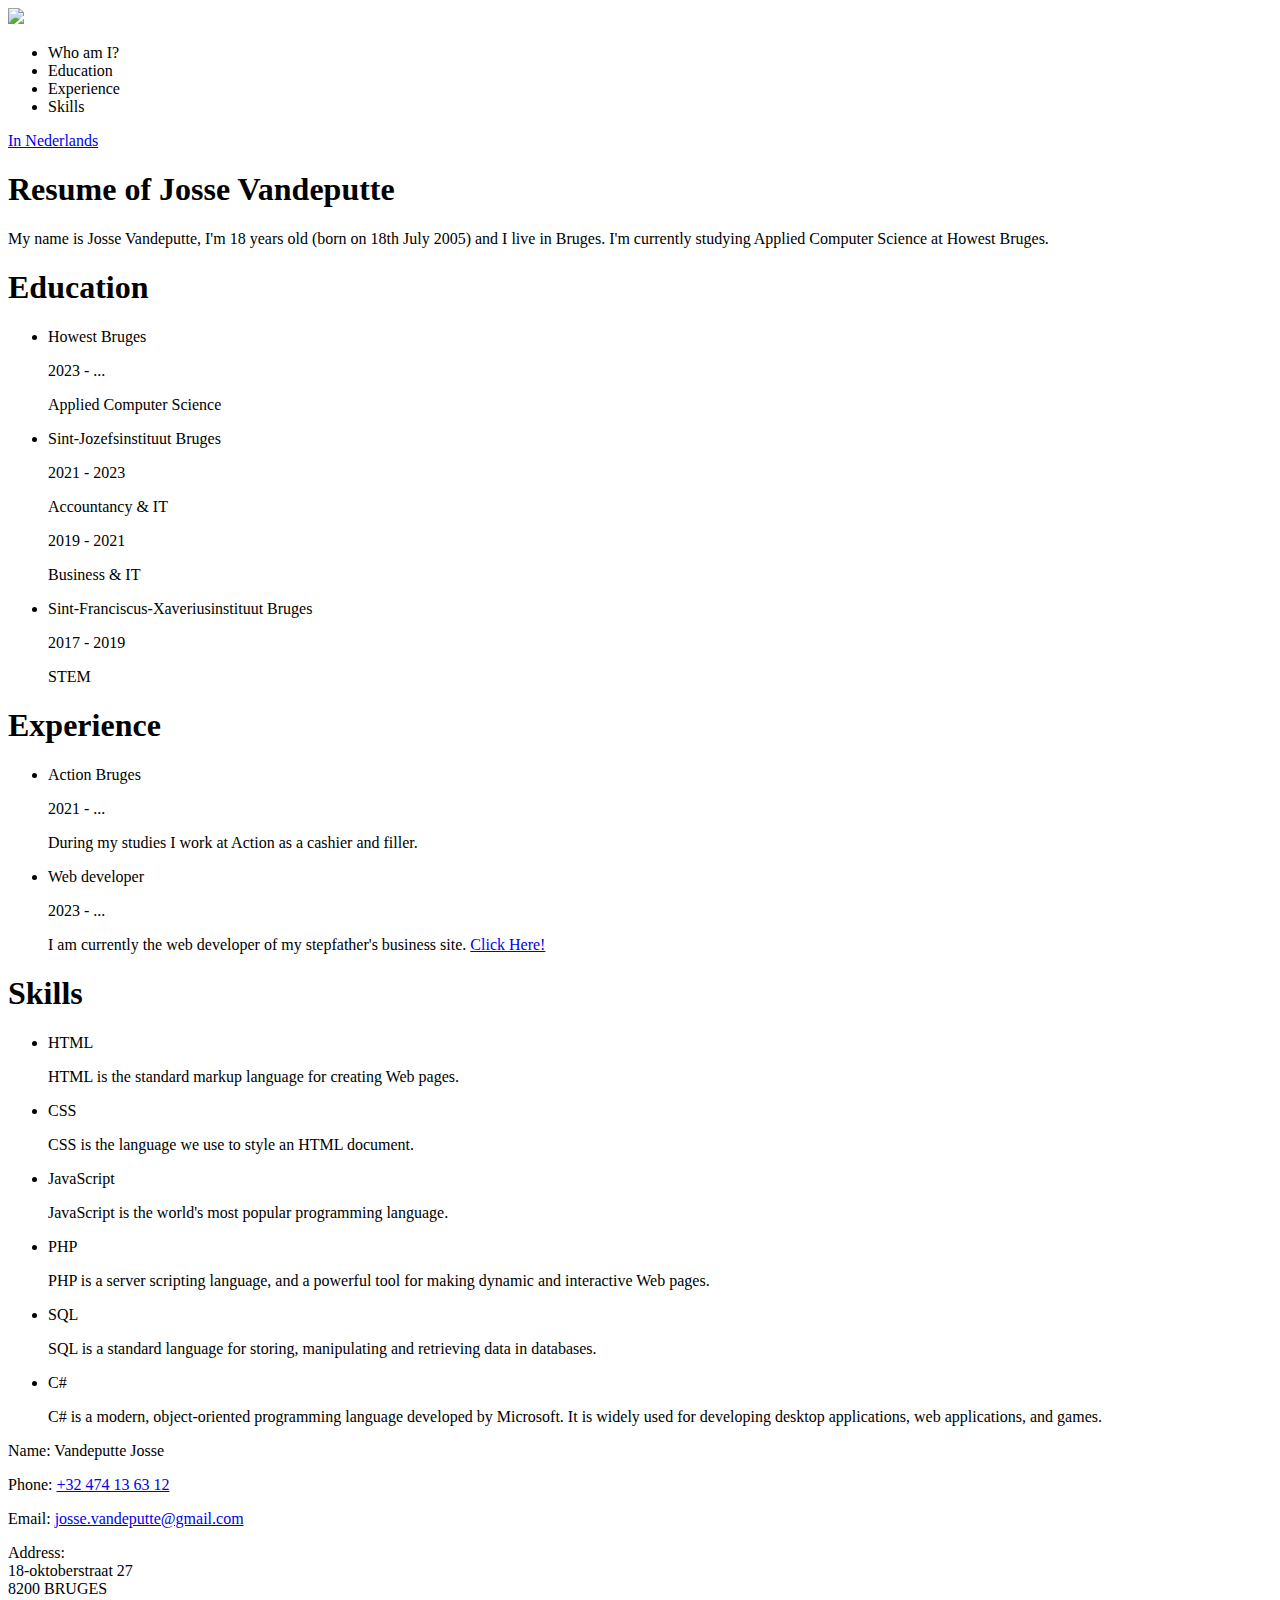
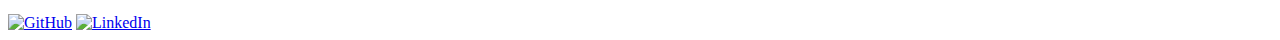
==== en/index.html @ a8cc0b4f "new way of changing (not working yet)" ====
<!DOCTYPE html>
<html lang="en">
<head>
    <meta charset="UTF-8">
    <meta name="viewport" content="width=device-width, initial-scale=1.0">
    <meta name="author" content="@JosseVandeputte">
    <title>Resume of Josse Vandeputte</title>
    <!-- LINKS -->
    <link rel="stylesheet" href="assets/css/reset.css">
    <link rel="stylesheet" href="assets/css/screen.css">
    <script src="assets/js/script.js"></script>
</head>
<body>
    <header>
        <nav>        
            <img src="images/jvLogo.png">
            <ul>
                <li>Who am I?</li>
                <li>Education</li>
                <li>Experience</li>
                <li>Skills</li>
            </ul>
            <a href="/">In Nederlands</a>
        </nav>
    </header>
    <main>
        <section class="whoAmI">
            <h1>Resume of Josse Vandeputte</h1>
            <p>My name is Josse Vandeputte, I'm 18 years old (born on 18th July 2005) and I live in Bruges. I'm currently studying Applied Computer Science at Howest Bruges.</p>
        </section>
        <section class="education">
            <h1>Education</h1>
            <ul>
                <li>Howest Bruges</li>
                <p>2023 - ...</p>
                <p>Applied Computer Science</p>
                <li>Sint-Jozefsinstituut Bruges</li>
                <p>2021 - 2023</p>
                <p>Accountancy & IT</p>
                <p>2019 - 2021</p>
                <p>Business & IT</p>
                <li>Sint-Franciscus-Xaveriusinstituut Bruges</li>
                <p>2017 - 2019</p>
                <p>STEM</p>
            </ul>
        </section>
        <section class="experience">
            <h1>Experience</h1>
            <ul>
                <li>Action Bruges</li>
                <p>2021 - ...</p>
                <p>During my studies I work at Action as a cashier and filler.</p>
                <li>Web developer</li>
                <p>2023 - ...</p>
                <p>I am currently the web developer of my stepfather's business site. <a href="https://www.vigilislawconsult.be">Click Here!</a></p>
            </ul>
        </section>
        <section class="skills">
            <h1>Skills</h1>
            <ul>
                <li>HTML</li>
                <p>HTML is the standard markup language for creating Web pages.</p>
                <li>CSS</li>
                <p>CSS is the language we use to style an HTML document.</p>
                <li>JavaScript</li>
                <p>JavaScript is the world's most popular programming language.</p>
                <li>PHP</li>
                <p>PHP is a server scripting language, and a powerful tool for making dynamic and interactive Web pages.</p>
                <li>SQL</li>
                <p>SQL is a standard language for storing, manipulating and retrieving data in databases.</p>
                <li>C#</li>
                <p>C# is a modern, object-oriented programming language developed by Microsoft. It is widely used for developing desktop applications, web applications, and games.</p>
            </ul>
        </section>
    </main>
    <footer>
        <p>Name: Vandeputte Josse</p>
        <p>Phone: <a href="tel:+32474136312">+32 474 13 63 12</a></p>
        <p>Email: <a href="mailto:josse.vandeputte@gmail.com">josse.vandeputte@gmail.com</a></p>
        <p>Address: <br>
        18-oktoberstraat 27 <br>
        8200 BRUGES
        </p>
        <a href="https://www.github.com/JosseVandeputte"><img src="images/github-mark.png" alt="GitHub"></a>
        <a href="https://www.linkedin.com/in/josse-vandeputte-1126bb2a9/"><img src="images/LI-In-Bug.png" alt="LinkedIn"></a>
    </footer>
</body>
</html>
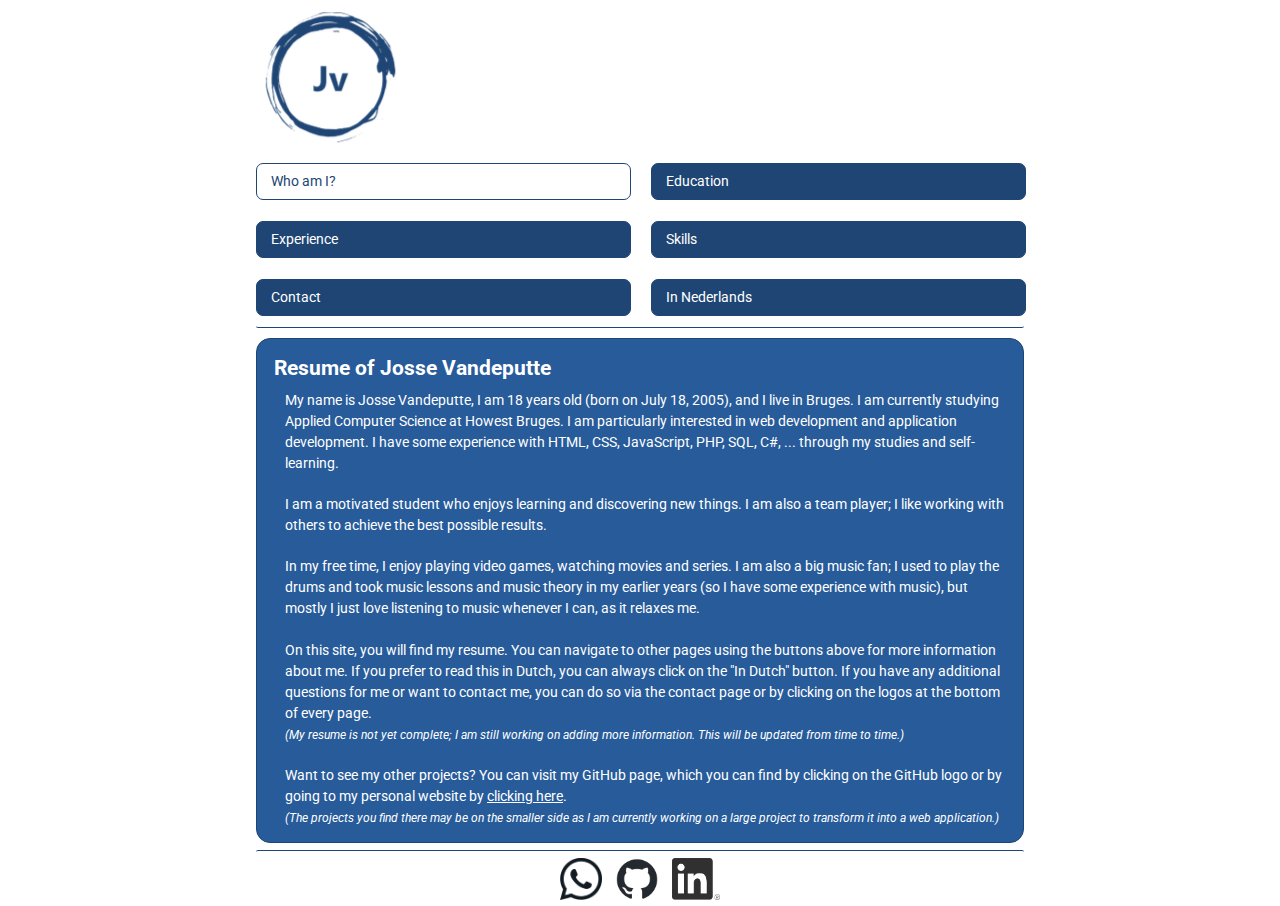
==== commit cc589a43: "Backup 04-03-2024" ====
--- a/en/index.html
+++ b/en/index.html
@@ -1,88 +1,138 @@
 <!DOCTYPE html>
-<html lang="en">
+<html lang="en-US">
 <head>
     <meta charset="UTF-8">
     <meta name="viewport" content="width=device-width, initial-scale=1.0">
     <meta name="author" content="@JosseVandeputte">
+    <meta name="description" content="Resume of Josse Vandeputte">
+    <link rel="icon" href="../assets/media/jvLogo.ico" type="image/x-icon">
     <title>Resume of Josse Vandeputte</title>
     <!-- LINKS -->
-    <link rel="stylesheet" href="assets/css/reset.css">
-    <link rel="stylesheet" href="assets/css/screen.css">
-    <script src="assets/js/script.js"></script>
+    <link rel="stylesheet" href="../assets/css/reset.css">
+    <link rel="stylesheet" href="../assets/css/styleResume.css">
+    <script src="../assets/js/scriptResume.js"></script>
+    <meta>
 </head>
 <body>
     <header>
         <nav>        
-            <img src="images/jvLogo.png">
+            <a href="https://www.vdpj.be/en"><img src="/images/jvLogo.png"></a>
             <ul>
-                <li>Who am I?</li>
-                <li>Education</li>
-                <li>Experience</li>
-                <li>Skills</li>
+                <li><a id="btnWhoAmI" class="active">Who am I?</a></li>
+                <li><a id="btnEducation" class="">Education</a></li>
+                <li><a id="btnExperience" class="">Experience</a></li>
+                <li><a id="btnSkills" class="">Skills</a></li>
+                <li><a id="btnContact" class="">Contact</a></li>
+                <li><a href="../" id="btnLanguage" class="">In Nederlands</a></li>
             </ul>
-            <a href="/">In Nederlands</a>
         </nav>
     </header>
     <main>
-        <section class="whoAmI">
+        <section id="whoAmI" class="">
             <h1>Resume of Josse Vandeputte</h1>
-            <p>My name is Josse Vandeputte, I'm 18 years old (born on 18th July 2005) and I live in Bruges. I'm currently studying Applied Computer Science at Howest Bruges.</p>
+            <p>
+                My name is Josse Vandeputte, I am <em id="age">18</em> years old (born on July 18, 2005), and I live in Bruges. I am currently studying Applied
+                Computer Science at Howest Bruges. I am particularly interested in web development and application development. I have some experience with
+                HTML, CSS, JavaScript, PHP, SQL, C#, ... through my studies and self-learning.
+            </p>
+            <p>
+                I am a motivated student who enjoys learning and discovering new things. I am also a team player; I like working with others to achieve the best possible results.
+            </p>
+            <p>
+                In my free time, I enjoy playing video games, watching movies and series. I am also a big music fan; I used to play the drums and took music lessons and music theory in my earlier years (so I have some experience with music), but mostly I just love listening to music whenever I can, as it relaxes me.
+            </p>
+            <p>
+                On this site, you will find my resume. You can navigate to other pages using the buttons above for more information about me. If you prefer to read this in Dutch, you can always click on the "In Dutch" button.
+                If you have any additional questions for me or want to contact me, you can do so via the contact page or by clicking on the logos at the bottom of every page.
+                <span id="extraInformation">
+                    <br>(My resume is not yet complete; I am still working on adding more information. This will be updated from time to time.)
+                </span>
+            </p>
+            <p>
+                Want to see my other projects? You can visit my GitHub page, which you can find by clicking on the GitHub logo or by going to my personal website by <a href="https://www.vdpj.be/en" target="_blank">clicking here</a>.
+                <span id="extraInformation">
+                    <br>(The projects you find there may be on the smaller side as I am currently working on a large project to transform it into a web application.)
+                </span>
+            </p>
         </section>
-        <section class="education">
+        <section id="education" class="hidden">
             <h1>Education</h1>
-            <ul>
-                <li>Howest Bruges</li>
-                <p>2023 - ...</p>
-                <p>Applied Computer Science</p>
-                <li>Sint-Jozefsinstituut Bruges</li>
-                <p>2021 - 2023</p>
-                <p>Accountancy & IT</p>
-                <p>2019 - 2021</p>
-                <p>Business & IT</p>
-                <li>Sint-Franciscus-Xaveriusinstituut Bruges</li>
-                <p>2017 - 2019</p>
-                <p>STEM</p>
-            </ul>
+            <dl>
+                <dt>Howest Bruges</dt>
+                <dd>Applied Computer Science</dd>
+                <dd class="ddYear">2023 - ...</dd>
+                <dt>Sint-Jozefsinstituut Bruges</dt>
+                <dd>Accounting & IT</dd>
+                <dd class="ddYear">2021 - 2023</dd>
+                <dd>Entrepreneurship & IT</dd>
+                <dd class="ddYear">2019 - 2021</dd>
+                <dt>Sint-Franciscus-Xaveriusinstituut Bruges</dt>
+                <dd>STEM</dd>
+                <dd class="ddYear">2017 - 2019</dd>
+            </dl>
         </section>
-        <section class="experience">
+        <section id="experience" class="hidden">
             <h1>Experience</h1>
-            <ul>
-                <li>Action Bruges</li>
-                <p>2021 - ...</p>
-                <p>During my studies I work at Action as a cashier and filler.</p>
-                <li>Web developer</li>
-                <p>2023 - ...</p>
-                <p>I am currently the web developer of my stepfather's business site. <a href="https://www.vigilislawconsult.be">Click Here!</a></p>
-            </ul>
+            <dl>
+                <dt>Action Bruges</dt>
+                <dd>During my studies, I work at Action as a cashier and filler.</dd>
+                <dd class="ddYear">2021 - ...</dd>
+                <dt>Web Developer</dt>
+                <dd>I am currently the web developer for my stepfather's company website. <a href="https://www.vigilislawconsult.be" target="_blank">Click here!</a></dd>
+                <dd class="ddYear">2023 - ...</dd>
+            </dl>
         </section>
-        <section class="skills">
+        <section id="skills" class="hidden">
             <h1>Skills</h1>
-            <ul>
-                <li>HTML</li>
-                <p>HTML is the standard markup language for creating Web pages.</p>
-                <li>CSS</li>
-                <p>CSS is the language we use to style an HTML document.</p>
-                <li>JavaScript</li>
-                <p>JavaScript is the world's most popular programming language.</p>
-                <li>PHP</li>
-                <p>PHP is a server scripting language, and a powerful tool for making dynamic and interactive Web pages.</p>
-                <li>SQL</li>
-                <p>SQL is a standard language for storing, manipulating and retrieving data in databases.</p>
-                <li>C#</li>
-                <p>C# is a modern, object-oriented programming language developed by Microsoft. It is widely used for developing desktop applications, web applications, and games.</p>
-            </ul>
+            <dl>
+                <h2>Programming Languages</h2>
+                <div>
+                    <dt>HTML - Since 2021</dt>
+                    <dd>HTML is the standard language for creating web pages.</dd>
+                    <dt>CSS - Since 2021</dt>
+                    <dd>CSS is the language used to style an HTML document.</dd>
+                    <dt>JavaScript - Since 2023</dt>
+                    <dd>JavaScript is the most popular programming language in the world.</dd>
+                    <dt>PHP - Since 2021</dt>
+                    <dd>PHP is a server-side scripting language and a powerful tool for creating dynamic and interactive web pages.</dd>
+                    <dt>SQL - Since 2021</dt>
+                    <dd>SQL is a standard language for storing, manipulating, and retrieving data in databases.</dd>
+                    <dt>C# - Since 2021</dt>
+                    <dd>C# is a modern, object-oriented programming language developed by Microsoft. It is widely used for developing desktop applications, web applications, and games.</dd>
+                </div>
+            
+                <h2>Practical Skills</h2>
+                <div>
+                    <dt>Microsoft Office 365</dt>
+                    <dd>Microsoft Office 365 is a collection of online services hosted by Microsoft. It is the successor to Microsoft BPOS, a package of online services.</dd>
+                    <dt>Adobe Photoshop</dt>
+                    <dd>Adobe Photoshop is a graphic program developed by Adobe for editing photos and other digital images on a computer.</dd>
+                </div>
+                <h2>Languages</h2>
+                <div>
+                    <dt>Dutch</dt>
+                    <dd>Native language</dd>
+                    <dt>English</dt>
+                    <dd>Good</dd>
+                    <dt>French</dt>
+                    <dd>Basics</dd>
+                </div>
+            </dl>
+        </section>
+        
+        <section id="contact" class="hidden">
+            <h1>Contact</h1>
+            <p>Naam: Josse Vandeputte</p>
+            <!-- <p>Mobiel: <a href="tel:+" target="_blank">+</a> <span id="extraInformation"></p> -->
+            <p>Email: <a href="mailto:josse.vandeputte@gmail.com" target="_blank">josse.vandeputte@gmail.com</a></p>
+            <!-- <p>Adres: </p> -->
+        </section>
         </section>
     </main>
-    <footer>
-        <p>Name: Vandeputte Josse</p>
-        <p>Phone: <a href="tel:+32474136312">+32 474 13 63 12</a></p>
-        <p>Email: <a href="mailto:josse.vandeputte@gmail.com">josse.vandeputte@gmail.com</a></p>
-        <p>Address: <br>
-        18-oktoberstraat 27 <br>
-        8200 BRUGES
-        </p>
-        <a href="https://www.github.com/JosseVandeputte"><img src="images/github-mark.png" alt="GitHub"></a>
-        <a href="https://www.linkedin.com/in/josse-vandeputte-1126bb2a9/"><img src="images/LI-In-Bug.png" alt="LinkedIn"></a>
+    <footer class="">
+        <a href="https://wa.me/32474136312" target="_blank"><img src="../images/whatsappLogo_black.png" alt="WhatsApp"></a>
+        <a href="https://www.github.com/JosseVandeputte" target="_blank"><img src="../images/githubLogo.png" alt="GitHub"></a>
+        <a href="https://www.linkedin.com/in/josse-vandeputte-1126bb2a9/" target="_blank"><img src="../images/linkedInLogo.png" alt="LinkedIn"></a>
     </footer>
 </body>
-</html>+</html>
--- a/assets/css/styleResume.css
+++ b/assets/css/styleResume.css
@@ -0,0 +1,200 @@
+@import url('https://fonts.googleapis.com/css2?family=Roboto&display=swap');
+
+body {
+    background-color: #ffffff;
+    color: #000000;
+    font-family: 'Roboto', sans-serif;
+    font-size: 14px;
+    line-height: 1.5;
+    width: 60%;
+    margin-left: auto;
+    margin-right: auto;
+}
+
+.hidden {
+    display: none;
+}
+
+a{
+    color: #ffffff;
+}
+
+#extraInformation{
+    font-style: italic;
+    font-size: 12px;  
+}
+
+/* HTML LAYOUT */
+/* HEADER */
+header{
+    border-bottom: #1e4574 1px solid;
+    padding-bottom: 0.75em;
+    margin-bottom: 0.75em;
+    border-radius: 0.15em;
+}
+
+header nav ul{
+    display: grid;
+    grid-template-columns: repeat(6, 1fr);
+    grid-template-rows: 1fr;
+    grid-gap: 5em;
+}
+
+header nav ul li:hover{
+    cursor: pointer;
+}
+
+header nav ul li a:hover, .active {
+    background-color: #ffffff;
+    color: #1e4574;
+}
+
+header nav ul li a{
+    background-color: #1e4574;
+    text-decoration: none;
+    padding: 0.5em 2em;
+    border: #1e4574 1px solid;
+    border-radius: 0.5em;
+    width: 100%;
+}
+
+/* MAIN */
+main{
+    border: #1e4574 1px solid;
+    padding: 1em;
+    border-radius: 1em;
+    background-color: #275b9a;
+    color: #ffffff;
+}
+
+main h1{
+    font-size: 1.5em;
+    margin-bottom: 0.25em;
+    margin-left: 0.15em;
+    font-weight: bold;
+}
+
+main h2{
+    font-size: 1.25em;
+    margin-top: .5em;
+    margin-bottom: 0.25em;
+    font-weight: bold;
+}
+
+main #whoAmI p:not(:nth-child(2)){
+    padding-top: 1.45em;
+}
+
+main dl, main p{
+    margin-left: 1em;
+}
+main dl div dd, main dl dd{
+    margin-left: 2.5em;
+}
+
+main .ddYear{
+    font-style: italic;
+    margin-left: 3.5em;
+}
+
+main #contactAdresse{
+    margin-left: 2.5em;
+}
+
+
+/* FOOTER */
+footer{
+    display: flex;
+    flex-direction: row;
+    justify-content: center;
+    margin-top: 0.5em;
+    padding-top: 0.5em;
+    border-top: #1e4574 1px solid;
+    border-radius: 0.15em;
+}
+
+footer a img{
+    width : 3em;
+    height: 3em;
+    margin: 0em 0.5em 0em 0.5em;
+}
+
+footer a img[alt="LinkedIn"]{
+    width : 3.4em;
+    height: 3em;
+    margin: 0em 0.5em 0em 0.5em;
+    filter: invert(1) grayscale(1) brightness(0.3);
+    color: #24292f;
+}
+
+/* MEDIA QUERIES */
+
+@media (max-width: 1900px) {
+    header nav ul {
+        display: grid;
+        grid-template-columns: repeat(2, 1fr);
+        grid-template-rows: repeat(3, 1fr);
+        grid-gap: 1.5em;
+    } 
+
+    header nav ul li{
+        width: 27.5vw;
+    }
+
+    header nav ul li a{
+        display: block;
+        width: 100%;
+        padding: 0.5em 1em;
+    }
+    
+    header nav ul li:not(:first-child){
+        margin: 0em;
+    }
+}
+
+@media (max-width: 1500px) {
+    header nav ul li a{
+        padding-right: 0.75em;
+    }
+}
+
+@media (max-width: 1280px) {
+    header nav ul li a{
+        padding-right: 0.5em;
+    }
+}
+
+@media (max-width: 1100px) {
+    header nav ul li a{
+        padding-right: 0.35em;
+    }
+}
+
+@media (max-width: 950px) {
+    header nav ul {
+        display: grid;
+        grid-template-columns: repeat(2, 1fr);
+        grid-template-rows: repeat(3, 1fr);
+        grid-gap: 1.5em;
+    } 
+
+    header nav ul li{
+        width: 95%;
+    }
+
+    header nav ul li a{
+        display: block;
+        width: 100%;
+    }
+    
+    header nav ul li:not(:first-child){
+        margin: 0em;
+    }
+}
+
+@media (max-width: 750px) {
+    header nav ul li a{
+        padding: 0.5em 0.15em;
+        padding-left: 0.5em;
+    }
+}
